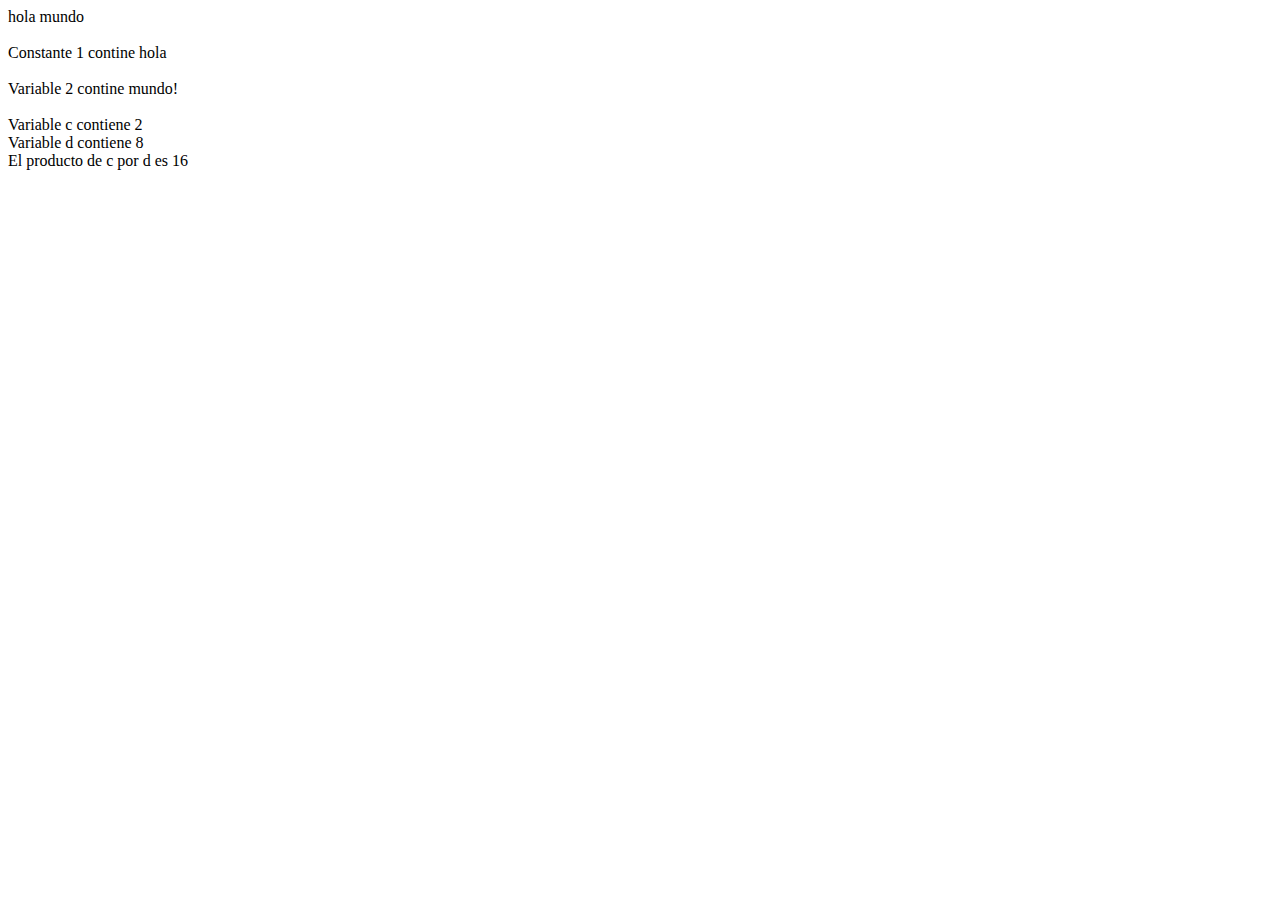
==== Challenge-1/index.html @ d544ca34 "Practicando JavaScript en la consola y en el documento" ====
<!DOCTYPE html>
<html lang="en">
<head>
    <meta charset="UTF-8">
    <meta http-equiv="X-UA-Compatible" content="IE=edge">
    <meta name="viewport" content="width=device-width, initial-scale=1.0">
    <title>Ejercio 1</title>
</head>
<body>
    
</body>

<script src="./C1.js" type= "text/javascript"></script>
</html>
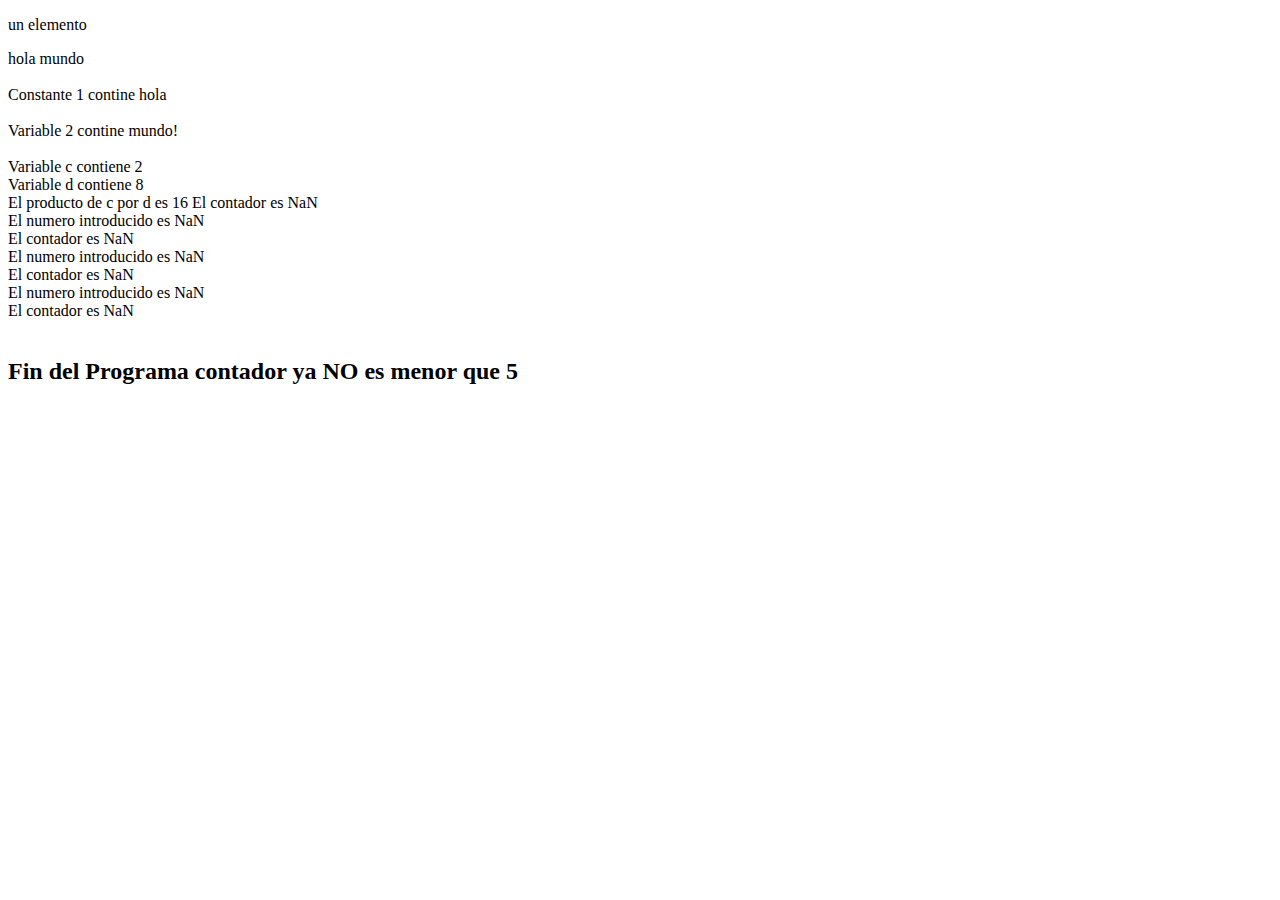
==== commit 6ad7fcbf: "Usando el while Y mostrando por pantalla los resultados" ====
--- a/Challenge-1/index.html
+++ b/Challenge-1/index.html
@@ -7,7 +7,9 @@
     <title>Ejercio 1</title>
 </head>
 <body>
-    
+    <p>un elemento</p>
+    <div id="salida"></div>
+    <div id="salida2"></div>
 </body>
 
 <script src="./C1.js" type= "text/javascript"></script>
